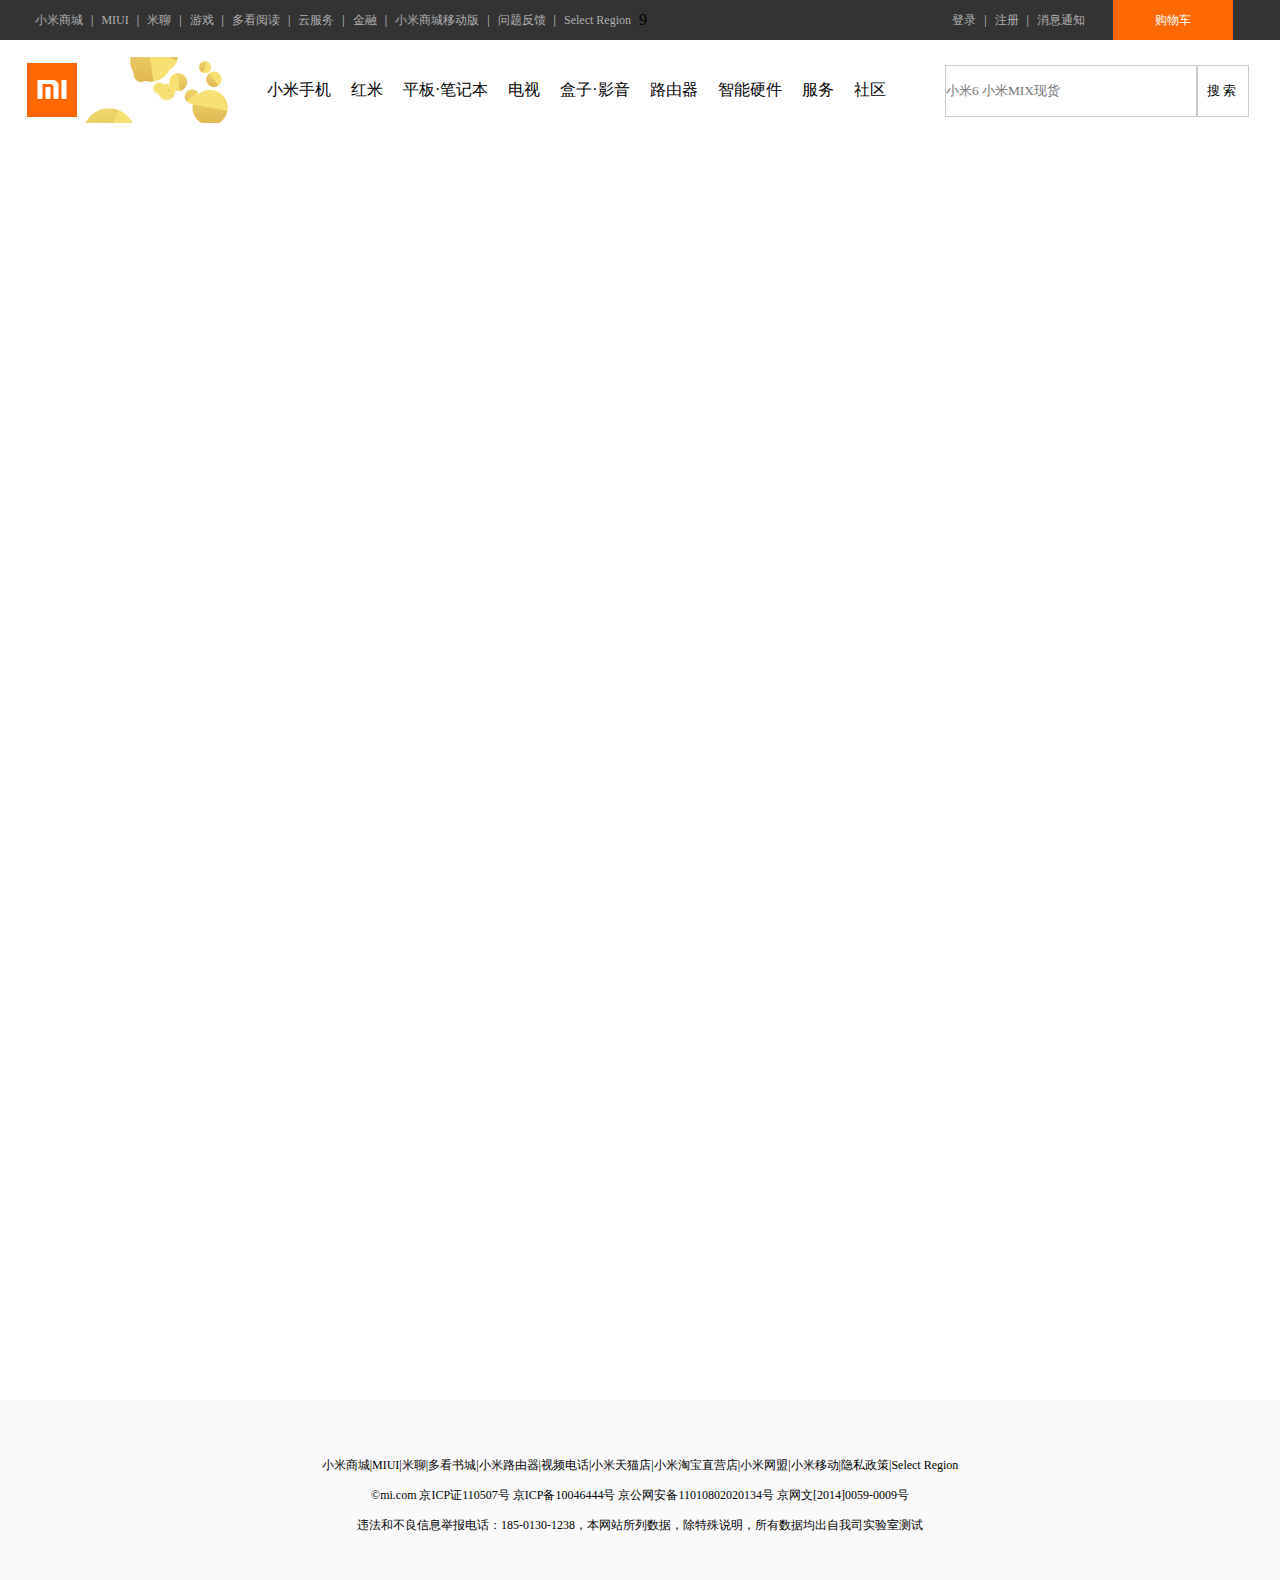
==== liebiao.html @ 94458093 "今天放假" ====
<!DOCTYPE html>
<html>

<head>
    <meta charset="UTF-8">
    <meta name="author" content="order by dede58.com" />
    <title>小米手机列表</title>
    <link rel="stylesheet" type="text/css" href="./css/style.css">
</head>

<body>
    <!-- start header -->
    <header>
        <div class="top center">
            <div class="left fl">
                <ul>
                    <li><a href="http://www.mi.com/" target="_blank">小米商城</a></li>
                    <li>|</li>
                    <li><a href="">MIUI</a></li>
                    <li>|</li>
                    <li><a href="">米聊</a></li>
                    <li>|</li>9
                    <li><a href="">游戏</a></li>
                    <li>|</li>
                    <li><a href="">多看阅读</a></li>
                    <li>|</li>
                    <li><a href="">云服务</a></li>
                    <li>|</li>
                    <li><a href="">金融</a></li>
                    <li>|</li>
                    <li><a href="">小米商城移动版</a></li>
                    <li>|</li>
                    <li><a href="">问题反馈</a></li>
                    <li>|</li>
                    <li><a href="">Select Region</a></li>
                    <div class="clear"></div>
                </ul>
            </div>
            <div class="right fr">
                <div class="gouwuche fr"><a href="">购物车</a></div>
                <div class="fr">
                    <ul>
                        <li><a href="./login.html" target="_blank">登录</a></li>
                        <li>|</li>
                        <li><a href="./register.html" target="_blank">注册</a></li>
                        <li>|</li>
                        <li><a href="">消息通知</a></li>
                    </ul>
                </div>
                <div class="clear"></div>
            </div>
            <div class="clear"></div>
        </div>
    </header>
    <!--end header -->

    <!-- start banner_x -->
    <div class="banner_x center">
        <a href="./index.html" target="_blank">
            <div class="logo fl"></div>
        </a>
        <a href="">
            <div class="ad_top fl"></div>
        </a>
        <div class="nav fl">
            <ul>
                <li><a href="">小米手机</a></li>
                <li><a href="">红米</a></li>
                <li><a href="">平板·笔记本</a></li>
                <li><a href="">电视</a></li>
                <li><a href="">盒子·影音</a></li>
                <li><a href="">路由器</a></li>
                <li><a href="">智能硬件</a></li>
                <li><a href="">服务</a></li>
                <li><a href="">社区</a></li>
            </ul>
        </div>
        <div class="search fr">
            <form action="" method="post">
                <div class="text fl">
                    <input type="text" class="shuru" placeholder="小米6&nbsp;小米MIX现货">
                </div>
                <div class="submit fl">
                    <input type="submit" class="sousuo" value="搜索" />
                </div>
                <div class="clear"></div>
            </form>
            <div class="clear"></div>
        </div>
    </div>
    <!-- end banner_x -->

    <!-- start banner_y -->
    <!-- end banner -->

    <!-- start danpin -->
    <div class="danpin center" style="height: 1240px;">

        <!-- <div class="biaoti center">小米手机</div> -->
        <div class="main center" id="liebiao">
            <!-- <div class="mingxing fl mb20" style="border:2px solid #fff;width:230px;cursor:pointer;" onmouseout="this.style.border='2px solid #fff'" onmousemove="this.style.border='2px solid red'">
                <div class="sub_mingxing">
                    <a href="./xiangqing.html" target="_blank"><img src="./image/liebiao_xiaomi6.jpg" alt=""></a>
                </div>
                <div class="pinpai"><a href="./xiangqing.html" target="_blank">小米6</a></div>
                <div class="youhui">5.16早10点开售</div>
                <div class="jiage">2499.00元</div>
            </div>
         

            <div class="clear"></div> -->
        </div>
        <!-- <div class="main center mb20">
            <div class="mingxing fl mb20" style="border:2px solid #fff;width:230px;cursor:pointer;" onmouseout="this.style.border='2px solid #fff'" onmousemove="this.style.border='2px solid red'">
                <div class="sub_mingxing">
                    <a href=""><img src="./image/liebiao_xiaomi5.jpg" alt=""></a>
                </div>
                <div class="pinpai"><a href="">小米手机5</a></div>
                <div class="youhui">骁龙820处理器 / UFS 2.0 闪存</div>
                <div class="jiage">1799.00元</div>
            </div>
            <div class="mingxing fl mb20" style="border:2px solid #fff;width:230px;cursor:pointer;" onmouseout="this.style.border='2px solid #fff'" onmousemove="this.style.border='2px solid red'">
                <div class="sub_mingxing">
                    <a href=""><img src="./image/liebiao_hongmin4.jpg" alt=""></a>
                </div>
                <div class="pinpai"><a href="">红米Note 4</a></div>
                <div class="youhui">十核旗舰处理器 / 全金属一体化机身 </div>
                <div class="jiage">1399.00元</div>
            </div>
            <div class="mingxing fl mb20" style="border:2px solid #fff;width:230px;cursor:pointer;" onmouseout="this.style.border='2px solid #fff'" onmousemove="this.style.border='2px solid red'">
                <div class="sub_mingxing">
                    <a href=""><img src="./image/pinpai3.png" alt=""></a>
                </div>
                <div class="pinpai"><a href="">小米手机5 64GB</a></div>
                <div class="youhui">5月9日-10日，下单立减100元</div>
                <div class="jiage">1799元</div>
            </div>
            <div class="mingxing fl mb20" style="border:2px solid #fff;width:230px;cursor:pointer;" onmouseout="this.style.border='2px solid #fff'" onmousemove="this.style.border='2px solid red'">
                <div class="sub_mingxing">
                    <a href=""><img src="./image/liebiao_hongmin42.jpg" alt=""></a>
                </div>
                <div class="pinpai"><a href="">红米4</a></div>
                <div class="youhui">2.5D 玻璃，金属一体化机身</div>
                <div class="jiage">999.00元</div>
            </div>
            <div class="mingxing fl mb20" style="border:2px solid #fff;width:230px;cursor:pointer;" onmouseout="this.style.border='2px solid #fff'" onmousemove="this.style.border='2px solid red'">
                <div class="sub_mingxing">
                    <a href=""><img src="./image/liebiao_hongmin4x.jpg" alt=""></a>
                </div>
                <div class="pinpai"><a href="">红米Note 4X 全网通版</a></div>
                <div class="youhui">多彩金属 / 4100mAh 超长续航</div>
                <div class="jiage">1299.00元</div>
            </div>

            <div class="clear"></div>
        </div> -->
    </div>


    <footer class="mt20 center">
        <div class="mt20">小米商城|MIUI|米聊|多看书城|小米路由器|视频电话|小米天猫店|小米淘宝直营店|小米网盟|小米移动|隐私政策|Select Region</div>
        <div>©mi.com 京ICP证110507号 京ICP备10046444号 京公网安备11010802020134号 京网文[2014]0059-0009号</div>
        <div>违法和不良信息举报电话：185-0130-1238，本网站所列数据，除特殊说明，所有数据均出自我司实验室测试</div>

    </footer>

    <!-- end danpin -->


</body>
<script src="./js/axios.js"></script>
<script src="./js/liebiao.js"></script>

</html>
---- css/style.css ----
* {
    margin: 0;
    padding: 0;
    text-decoration: none;
    list-style-type: none;
    font-family: Times New Roman;
}

img {
    border: none;
}

a {
    border: none;
    text-decoration: none;
    color: #000;
}

.border {
    border: 1px solid red;
}

.center {
    margin: 0 auto;
}

.w {
    width: 1226px;
    margin: 0 auto;
}

.fl {
    float: left;
}

.fr {
    float: right;
}

.clear {
    clear: both;
}

.mt20 {
    margin-top: 20px;
}

.mt10 {
    margin-top: 10px;
}

.ml20 {
    margin-left: 20px;
}

.ml40 {
    margin-left: 40px;
}

.mr40 {
    margin-right: 40px;
}

.mb20 {
    margin-bottom: 20px;
}

.border2 {
    border: 2px solid #ff6700;
}

.ft20 {
    font-size: 20px;
}

.ftbc {
    color: #ff6700;
    font-weight: bold;
}

.pr {
    padding-right: 40px;
}

.h3 {
    font-size: 22px;
    font-weight: bold;
}


/*header*/

header {
    width: 100%;
    height: 40px;
    background: #333
}

header .top {
    width: 1226px;
    height: 40px;
    line-height: 40px;
}

header .top .left ul li {
    float: left;
    font-size: 12px;
    color: #ccc;
}

header .top .left ul li a {
    display: block;
    padding: 0 8px;
    font-size: 12px;
    font-family: Times New Roman;
    color: #b0b0b0;
}

header .top .left ul li a:hover {
    color: #fff;
}

header .top .right ul li {
    float: left;
    font-size: 12px;
    color: #ccc;
}

header .top .right ul li a {
    display: block;
    padding: 0 8px;
    font-size: 12px;
    font-family: Times New Roman;
    color: #b0b0b0;
}

header .top .right ul li a:hover {
    color: #fff;
}

header .top .right .gouwuche a {
    color: #fff;
}

header .top .right .gouwuche {
    margin: 0 20px;
    background: #424242;
    width: 120px;
    text-align: center;
    font-size: 12px;
    cursor: pointer;
    background: #ff6700;
    color: #fff;
}

header .top .right .gouwuche:hover {
    color: #000;
    background: #666;
}


/*banner_x*/

.banner_x {
    width: 1226px;
    height: 100px;
}

.banner_x .logo {
    background: url('../image/logo_top.png') no-repeat center center;
    width: 50px;
    height: 100px;
}

.banner_x .ad_top {
    width: 180px;
    height: 100px;
    background: url('../image/yyymix.gif') no-repeat center center;
}

.banner_x .nav ul li {
    float: left;
    height: 100px;
    line-height: 100px;
}

.banner_x .nav ul li a {
    display: inline-block;
    color: #000;
    font-size: 16px;
    padding: 0 10px;
}

.banner_x .nav ul li a:hover {
    color: rgb(255, 103, 0);
}

.banner_x .search {
    width: 308px;
    height: 100px;
    line-height: 100px;
}

.banner_x .search .text {
    width: 250px;
    height: 50px;
    line-height: 50px;
    font-size: 12px;
    margin-top: 25px;
    border: 1px solid #ccc;
}

.banner_x .search .text:hover {
    border-color: #ff6700;
}

.banner_x .search .text .shuru {
    border: none;
    width: 250px;
    height: 50px;
}

.banner_x .search .submit {
    width: 50px;
    height: 50px;
    line-height: 50px;
    text-align: center;
    font-size: 12px;
    margin-top: 25px;
    border: 1px solid #ccc;
}

.banner_x .search .submit .sousuo {
    letter-spacing: 3px;
    text-align: center;
    width: 50px;
    height: 50px;
    border: none;
    background: none;
    cursor: pointer;
}

.banner_x .search .submit:hover {
    border-color: #ff6700;
    color: #ff6700;
}


/*banner_y*/

.banner_y {
    width: 1226px;
    height: 460px;
    display: flex;
}


/* 轮播图 */

.swiper {
    width: 996px;
    height: 460px;
}

.swiper img {
    width: 100%;
    height: 460px;
}

.banner_y .nav {
    width: 234px;
    height: 460px;
    background: rgb(12, 12, 19);
}

.banner_y .nav ul {
    padding: 20px 0;
    position: relative;
}

.banner_y .nav ul li {
    display: block;
    width: 174px;
    height: 40px;
    line-height: 40px;
    font-size: 14px;
    padding: 0 30px;
}

.banner_y .nav ul li .pop {
    width: 800px;
    height: 460px;
    background: #fff;
    position: absolute;
    left: 234px;
    top: 0px;
    display: none;
}

.banner_y .nav ul li:hover .pop {
    display: block;
    box-shadow: 2px 3px 5px #ccc;
    border-top: 1px solid #ccc;
}

.banner_y .nav ul li .pop .left {
    width: 265px;
    height: 460px;
    background: #fff;
}

.banner_y .nav ul li .pop .left div {
    margin-bottom: 3px;
}

.banner_y .nav ul li .pop .left .xuangou_left {
    height: 40px;
    line-height: 40px;
    font-size: 14px;
    margin-left: 10px;
    margin-top: 20px;
}

.banner_y .nav ul li .pop .left .xuangou_left a {
    color: #000;
}

.banner_y .nav ul li .pop .left .xuangou_left a img {
    valign: middle;
}

.banner_y .nav ul li .pop .left .xuangou_left a span {
    display: inline-block;
    margin-left: 10px;
    font-size: 14px;
}

.banner_y .nav ul li .pop .left .xuangou_left a span:hover {
    color: #ff6700;
}

.banner_y .nav ul li .pop .left .xuangou_right {
    margin-top: 25px;
    height: 40px;
    line-height: 40px;
}

.banner_y .nav ul li .pop .left .xuangou_right a {
    display: block;
    width: 60px;
    line-height: 24px;
    height: 24px;
    text-align: center;
    font-size: 12px;
    color: #ff6700;
    border: 1px solid #ff6700;
}

.banner_y .nav ul li .pop .left .xuangou_right a:hover {
    display: block;
    background: #ff6700;
    color: #fff;
}

.banner_y .nav ul li .pop .ctn {
    width: 265px;
    height: 460px;
}

.banner_y .nav ul li .pop .ctn div {
    margin-bottom: 3px;
}

.banner_y .nav ul li .pop .ctn .xuangou_left {
    height: 40px;
    line-height: 40px;
    font-size: 14px;
    margin-left: 10px;
    margin-top: 20px;
}

.banner_y .nav ul li .pop .ctn .xuangou_left a {
    color: #000;
}

.banner_y .nav ul li .pop .ctn .xuangou_left a img {
    valign: middle;
}

.banner_y .nav ul li .pop .ctn .xuangou_left a span {
    display: inline-block;
    margin-left: 10px;
    font-size: 14px;
}

.banner_y .nav ul li .pop .ctn .xuangou_left a span:hover {
    color: #ff6700;
}

.banner_y .nav ul li .pop .ctn .xuangou_right {
    margin-top: 25px;
    height: 40px;
    line-height: 40px;
}

.banner_y .nav ul li .pop .ctn .xuangou_right a {
    display: block;
    width: 60px;
    line-height: 24px;
    height: 24px;
    text-align: center;
    font-size: 12px;
    color: #ff6700;
    border: 1px solid #ff6700;
}

.banner_y .nav ul li .pop .ctn .xuangou_right a:hover {
    display: block;
    background: #ff6700;
    color: #fff;
}

.banner_y .nav ul li .pop .right {
    width: 265px;
    height: 460px;
    margin-right: 5px;
}

.banner_y .nav ul li .pop .right div {
    margin-bottom: 3px;
}

.banner_y .nav ul li .pop .right .xuangou_left {
    height: 40px;
    line-height: 40px;
    font-size: 14px;
    margin-left: 10px;
    margin-top: 20px;
}

.banner_y .nav ul li .pop .right .xuangou_left a {
    color: #000;
}

.banner_y .nav ul li .pop .right .xuangou_left a img {
    valign: middle;
}

.banner_y .nav ul li .pop .right .xuangou_left a span {
    display: inline-block;
    margin-left: 10px;
    font-size: 14px;
}

.banner_y .nav ul li .pop .right .xuangou_left a span:hover {
    color: #ff6700;
}

.banner_y .nav ul li .pop .right .xuangou_right {
    margin-top: 25px;
    height: 40px;
    line-height: 40px;
}

.banner_y .nav ul li .pop .right .xuangou_right a {
    display: block;
    width: 60px;
    line-height: 24px;
    height: 24px;
    text-align: center;
    font-size: 12px;
    color: #ff6700;
    border: 1px solid #ff6700;
}

.banner_y .nav ul li .pop .right .xuangou_right a:hover {
    display: block;
    background: #ff6700;
    color: #fff;
}

.banner_y .nav ul li:hover {
    background: #ff6700;
}

.banner_y .nav ul li a {
    display: inline-block;
    margin-left: 10px;
    color: #fff;
}

.tlinks {
    text-indent: -9999px;
    height: 0;
    line-height: 0;
    font-size: 0;
    overflow: hidden;
}


/*sub_banner*/

.sub_banner {
    width: 1226px;
    height: 170px;
    margin-top: 15px;
}

.sub_banner .sidebar {
    width: 234px;
    height: 170px;
}

.sub_banner .sidebar div {
    width: 78px;
    height: 85px;
    marign: 0;
    padding: 0;
}

.sub_banner .sidebar div a img {
    opacity: 0.8;
}

.sub_banner .sidebar div a img:hover {
    opacity: 1;
}

.sub_banner .datu {
    width: 316px;
    height: 170px;
    margin-left: 14px;
}

.sub_banner .datu a img {
    width: 316px;
    height: 170px;
    opacity: 0.8;
}

.sub_banner .datu a img:hover {
    opacity: 1;
}


/*danpin*/

.biaoti {
    width: 1226px;
    height: 58px;
    line-height: 58px;
    font-size: 22px;
    font-weight: bold;
    margin-top: 20px;
}

.danpin .main {
    width: 1226px;
    height: 340px;
}

.danpin .main .mingxing {
    width: 234px;
    height: 339px;
    background: rgb(250, 250, 250);
    margin-right: 4px;
}


/* 倒计时 */

.countdown {
    background-color: orange;
    height: 340px;
}

.countdown .times b {
    font-size: 40px;
}

.countdown a {
    text-decoration: none;
    background-size: 100% 100%;
    width: 190px;
    height: 100%;
    color: #fff;
}

.countdown a h1 {
    text-align: center;
    padding-top: 50px;
}

.countdown a h3 {
    padding-top: 80px;
    text-align: center;
    display: block;
    padding-bottom: 40px;
}

.countdown a .sp-1 {
    font-size: 14px;
    font-weight: 300;
}

#time1,
#time2,
#time3 {
    display: inline-block;
    border-radius: 50%;
    text-align: center;
    line-height: 60px;
    font-size: 40px;
    width: 60px;
    height: 60px;
    background-color: #000;
}

.times {
    padding-bottom: 34px;
    text-align: center;
}

.danpin .main .mingxing:nth-of-type(1) {
    /* border-top: 1px solid orange; */
    margin-right: 4px;
}

.danpin .main .mingxing:nth-of-type(2) {
    border-top: 1px solid green;
    margin-right: 4px;
}

.danpin .main .mingxing:nth-of-type(3) {
    border-top: 1px solid blue;
    margin-right: 4px;
}

.danpin .main .mingxing:nth-of-type(4) {
    border-top: 1px solid red;
    margin-right: 4px;
}

.danpin .main .mingxing:nth-of-type(5) {
    border-top: 1px solid teal;
}

.danpin .main .mingxing .sub_mingxing {
    padding: 37px;
}

.danpin .main .mingxing .sub_mingxing a img {
    display: block;
    width: 160px;
    height: 160px;
    opacity: 0.85
}

.danpin .main .mingxing .sub_mingxing a img:hover {
    width: 160px;
    height: 160px;
    opacity: 1;
}

.danpin .main .mingxing .pinpai {
    width: 220px;
    height: 60px;
    line-height: 20px;
    text-align: center;
    margin-top: -10px;
}

.danpin .main .mingxing .pinpai a {
    font-size: 10px;
    color: #333;
    padding: 0 5px;
}

.danpin .main .mingxing .youhui {
    width: 234px;
    height: 12px;
    line-height: 12px;
    margin: 15px 0;
    font-size: 12px;
    color: rgb(176, 176, 176);
    text-align: center;
}

.danpin .main .mingxing .jiage {
    font-size: 14px;
    text-align: center;
    color: #ff6709;
    margin-top: 10px;
}

.jiaru {
    width: 150px;
    line-height: 35px;
    margin: 15px auto 0;
    text-align: center;
    background-color: #ff6709;
    border-radius: 20px;
}


/*peijian*/

.peijian {
    background: rgb(245, 245, 245);
}

.peijian .main {
    height: 614px;
}

.peijian .main .content {
    width: 1226px;
    height: 300px;
}

.peijian .main .content:nth-of-type(2) {
    margin-top: 14px;
}

.peijian .main .content .remen {
    width: 234px;
    height: 300px;
    margin-right: 14px;
    position: relative;
    background: #fff;
}

.peijian .main .content .remen:hover {
    margin-top: -2px;
    box-shadow: 0px 0px 30px #ccc;
}

.peijian .main .content .remen:nth-of-type(5) {
    margin: 0;
}

.peijian .main .content .remen .xinpin span {
    display: block;
    margin: 0 auto;
    font-size: 10px;
    line-height: 20px;
    height: 20px;
    color: #fff;
    width: 65px;
    background: #83c44e;
    text-align: center;
}

.peijian .main .content .remen .tu a img {
    margin: 10px 42px 20px 42px;
}

.peijian .main .content .remen .miaoshu {
    width: 234px;
    height: 25px;
    line-height: 25px;
    text-align: center;
    overflow: hidden;
}

.peijian .main .content .remen .miaoshu a {
    color: #000;
    font-size: 14px;
}

.peijian .main .content .remen .jiage {
    color: #ff6700;
    font-size: 14px;
    text-align: center;
    width: 234px;
    height: 25px;
    line-height: 25px;
}

.peijian .main .content .remen .pingjia {
    width: 234px;
    height: 15px;
    line-height: 15px;
    font-size: 12px;
    color: #aaa;
    text-align: center;
}

.peijian .main .content .remen .piao {
    width: 204px;
    height: 60px;
    font-size: 12px;
    padding: 10px 0px 0px 30px;
    background: #ff6700;
    position: absolute;
    display: none;
}

.peijian .main .content .remen .piao a {
    color: #fff;
}

.peijian .main .content .remen .piao span {
    display: block;
    margin-top: 5px;
}

.peijian .main .content .remen:hover .piao {
    display: block;
    margin-top: -40px;
}

.peijian .main .content .remenlast {
    width: 234px;
    height: 300px;
}

.hongmi:hover {
    margin-top: -2px;
    box-shadow: 0px 0px 15px #ccc;
}

.liulangengduo {
    margin-top: 12px;
}

.liulangengduo:hover {
    margin-top: 10px;
    box-shadow: 0px 0px 30px #ccc;
}


/*xiangqing*/

.xiangqing {
    width: 100%;
    height: 58px;
    background: rgb(240, 240, 240);
}

.xiangqing .neirong {
    height: 58px;
    width: 1226px;
}

.xiangqing .neirong .xiaomi6 {
    width: 300px;
    height: 58px;
    line-height: 58px;
    font-size: 22px;
    font-weight: bold;
}

.xiangqing .neirong nav {
    display: inline-block;
    width: 410px;
    height: 58px;
    line-height: 58px;
}

.xiangqing .neirong nav li {
    font-size: 14px;
    float: left;
    display: block;
    margin: 0px 5px;
}

.xiangqing .neirong nav li a {
    color: #333;
    font-size: 14px;
}

.xiangqing .neirong nav li a:hover {
    color: #ff6700;
}


/*jieshao*/

.jieshao {
    height: 560px;
}

.jieshao .left {
    width: 560px;
    height: 560px;
    border: 1px solid #ccc;
}

.jieshao .right {
    width: 620px;
    background: rgb(248, 248, 248);
    height: 600px;
}

.jieshao .right .jianjie {
    font-size: 14px;
    color: rgb(176, 176, 176);
    line-height: 20px;
}

.jieshao .right .jiage {
    font-size: 18px;
    color: #ff6700;
    font-weight: bold;
}

.jieshao .right .xzbb {
    height: 58px;
    line-height: 58px;
}

.jieshao .right .xzbb .banben {
    height: 58px;
    line-height: 58px;
    width: 278px;
    cursor: pointer;
    margin-right: 5px;
    border: 1px solid #bbb;
}

.jieshao .right .xzbb .banben a {
    display: block;
    font-size: 18px;
    color: #000;
    padding: 0 10px;
}

.jieshao .right .xzbb .banben a span {
    display: inline-block;
    margin-right: 10px;
}

.jieshao .right .xzbb .banben a:hover {
    color: #ff6700;
}

.jieshao .right .xzbb .banben:hover {
    border: 1px solid #ff6700;
}

.jieshao .right .xzbb .banben a .yuandian {
    display: inline-block;
    height: 15px;
    width: 15px;
    border-radius: 50%;
    background: #000;
    margin-left: 80px;
}


/*选取详情*/

.xqxq {
    height: 80px;
    width: 555px;
    background: rgb(255, 255, 255);
    padding: 20px;
}


/*是否下单*/

.xiadan {
    height: 50px;
    line-height: 50px;
}

.xiadan .jrgwc {
    height: 50px;
    width: 200px;
    border: none;
    background: #ff6700;
    color: #fff;
    font-size: 18px;
    font-weight: bold;
    cursor: pointer;
    margin-right: 50px;
}

.xiadan .jrgwc:hover {
    border: 1px solid #fff;
}


/*我的购物车*/

.banner_x .wdgwc {
    height: 100px;
    line-height: 100px;
    font-weight: bold;
    font-size: 24px;
}

.banner_x .wxts {
    height: 90px;
    line-height: 105px;
    font-size: 12px;
    color: #777;
}

.banner_x .dlzc {
    height: 100px;
    line-height: 100px;
}

.banner_x .dlzc ul li {
    float: left;
    font-size: 12px;
}

.banner_x .dlzc ul li a {
    display: block;
    padding: 0 8px;
    font-size: 12px;
    font-family: Times New Roman;
    color: #777;
}

.banner_x .dlzc ul li a:hover {
    color: #ff6700;
}

.xiantiao {
    width: 100%;
    height: 2px;
    background: #ff6700;
}


/*购物车详单*/

.gwcxqbj {
    width: 100%;
    height: 400px;
    background: rgb(245, 245, 245);
    padding-bottom: 20px;
}

.gwcxqbj .gwcxd {
    background: #fff;
    width: 1226px;
    height: auto;
    padding-top: 30px;
}

.gwcxqbj .gwcxd .top2 {
    width: 1226px;
    height: 70px;
}

.gwcxqbj .gwcxd .top2 .sub_top {
    width: 100px;
    height: 70px;
    line-height: 36px;
    margin-right: 0px;
    margin-top: 0px;
    margin-left: 30px;
}

.gwcxqbj .gwcxd .top2 .sub_top:nth-of-type(2) {
    margin-left: 100px;
}

.gwcxqbj .gwcxd .top2 .sub_top:nth-of-type(3) {
    margin-left: 300px;
}

.gwcxqbj .gwcxd .top2 .sub_top:nth-of-type(4) {
    margin-left: 60px;
}

.gwcxqbj .gwcxd .top2 .sub_top:nth-of-type(5) {
    margin-left: 60px;
}

.gwcxqbj .gwcxd .top2 .sub_top .quanxuan {
    width: 18px;
    height: 18px;
    border: 1px solid #ccc;
    background: none;
}

.gwcxqbj .gwcxd .content2 {
    width: 1226px;
    height: 120px;
    border-top: 1px solid #ccc;
}

.gwcxqbj .gwcxd .content2 .sub_content {
    width: 50px;
    height: 120px;
    line-height: 120px;
    margin-right: 0px;
}

.gwcxqbj .gwcxd .sub_content .quanxuan {
    width: 18px;
    height: 18px;
    border: 1px solid #ccc;
    background: none;
}

.gwcxqbj .gwcxd .content2 .sub_content img {
    vertical-align: middle;
}

.gwcxqbj .gwcxd .content2 .sub_content:nth-of-type(1) {
    margin-left: 30px;
}

.gwcxqbj .gwcxd .content2 .sub_content:nth-of-type(2) {
    margin-left: 35px;
}

.gwcxqbj .gwcxd .content2 .sub_content:nth-of-type(3) {
    margin-left: 55px;
    width: 330px;
}

.gwcxqbj .gwcxd .content2 .sub_content:nth-of-type(4) {
    margin-left: 55px;
}

.gwcxqbj .gwcxd .content2 .sub_content:nth-of-type(5) {
    margin-left: 115px;
}

.gwcxqbj .gwcxd .content2 .sub_content:nth-of-type(6) {
    margin-left: 115px;
    color: #ff6700;
}

.gwcxqbj .gwcxd .content2 .sub_content:nth-of-type(7) {
    margin-left: 145px;
    font-size: 25px;
}

.gwcxqbj .gwcxd .content2 .sub_content .shuliang {
    width: 70px;
    height: 35px;
    border: 2px solid #ccc;
    text-align: center;
    font-size: 16px;
    color: #ff6700;
}

.gwcxqbj .gwcxd .content2 .sub_content a {
    display: block;
    width: 20px;
    height: 20px;
    border-radius: 10px;
    color: #000;
}

.gwcxqbj .gwcxd .content2 .sub_content a:hover {
    color: #ff6700;
}


/*结算单*/

.jiesuandan {
    width: 1226px;
    height: 50px;
    background: #fff;
}

.jiesuandan .tishi {
    width: 400px;
    height: 50px;
    line-height: 50px;
}

.jiesuandan .tishi ul li {
    float: left;
    font-size: 14px;
    display: inline-block;
    padding: 0 10px;
    color: #666;
}

.jiesuandan .tishi ul li a {
    color: #666;
}

.jiesuandan .tishi ul li a:hover {
    color: #ff6700;
}

.jiesuandan .tishi ul li span {
    display: inline-block;
    color: #ff6700;
    margin: 0 4px;
}

.jiesuandan .jiesuan {
    width: 500px;
    height: 50px;
    line-height: 50px;
    font-size: 14px;
    color: #ff6700;
}

.jiesuandan .jiesuan .jiesuanjiage span {
    font-size: 24px;
    font-weight: bold;
}

.jiesuandan .jiesuan .jsanniu .jsan {
    width: 200px;
    height: 50px;
    color: #fff;
    background: rgb(255, 103, 0);
    font-size: 20px;
    border: none;
    cursor: pointer;
}

.jiesuandan .jiesuan .jsanniu .jsan:hover {
    background: rgb(242, 88, 7);
}


/*个人中心*/

.grzxbj {
    width: 100%;
    height: auto;
    background: rgb(245, 245, 245);
    padding-bottom: 20px;
    padding-top: 20px;
}

.grzxbj .selfinfo {
    width: 1226px;
}

.grzxbj .selfinfo .lfnav {
    width: 234px;
    height: 500px;
    background: #fff;
}

.grzxbj .selfinfo .lfnav .ddzx {
    width: 234px;
    height: 40px;
    line-height: 40px;
    font-size: 19px;
    margin: 30px 20px 10px 40px;
    color: rgb(51, 51, 51);
}

.grzxbj .selfinfo .lfnav .subddzx ul li {
    display: block;
    width: 194px;
    height: 40px;
    line-height: 40px;
    padding-left: 40px;
}

.grzxbj .selfinfo .lfnav .subddzx ul li a {
    color: rgb(117, 117, 117);
}

.grzxbj .selfinfo .lfnav .subddzx ul li a:hover {
    color: rgb(51, 51, 51);
}

.grzxbj .selfinfo .rtcont {
    width: 978px;
    height: 500px;
    background: #fff;
}

.grzxbj .selfinfo .rtcont .ddzxbt {
    width: 938px;
    height: 60px;
    line-height: 60px;
    font-size: 22px;
    font-weight: bold;
    color: rgb(117, 117, 117);
    padding-left: 40px;
    border-bottom: 1px solid #ccc;
}

.grzxbj .selfinfo .rtcont .grzlbt {
    width: 938px;
    height: 60px;
    line-height: 60px;
    font-size: 20px;
    color: rgb(117, 117, 117);
}

.grzxbj .selfinfo .rtcont .subgrzl {
    height: 45px;
    line-height: 45px;
    width: 900px;
    background: rgb(253, 253, 253);
    border: 1px solid #aaa;
    margin-top: 10px;
    margin-bottom: 10px;
    border-radius: 3px;
}

.grzxbj .selfinfo .rtcont .subgrzl span:nth-of-type(1) {
    display: inline-block;
    font-size: 15px;
    font-weight: bold;
    color: rgb(117, 117, 117);
    width: 70px;
    height: 45px;
    line-height: 45px;
    padding-left: 20px;
}

.grzxbj .selfinfo .rtcont .subgrzl span:nth-of-type(2) {
    display: inline-block;
    font-size: 15px;
    color: rgb(117, 117, 117);
    width: 480px;
    height: 45px;
    line-height: 45px;
    padding-left: 120px;
}

.grzxbj .selfinfo .rtcont .subgrzl span:nth-of-type(3) {
    display: inline-block;
    font-size: 15px;
    width: 160px;
    height: 45px;
    line-height: 45px;
    text-align: right;
}

.grzxbj .selfinfo .rtcont .subgrzl span a {
    color: teal;
}

.grzxbj .selfinfo .rtcont .subgrzl span a:hover {
    color: #ff6700;
}


/*订单中心*/

.grzxbj .selfinfo .rtcont .ddxq {
    width: 938px;
    height: 120px;
    line-height: 120px;
    font-size: 17px;
    color: rgb(117, 117, 117);
    border-bottom: 1px solid #ccc;
    padding-left: 40px;
}

.grzxbj .selfinfo .rtcont .ddxq .ddspt {
    width: 80px;
    height: 80px;
    margin: 19px 25px 0 0;
    border: 1px solid #aaa;
}

.grzxbj .selfinfo .rtcont .ddxq .ztxx ul li {
    display: inline-block;
    width: 130px;
    height: 60px;
    line-height: 60px;
    float: left;
    border-left: 1px solid #aaa;
    margin-top: 30px;
    text-align: center;
}

.grzxbj .selfinfo .rtcont .ddxq .ztxx ul li a {
    color: rgb(117, 117, 117);
}

.grzxbj .selfinfo .rtcont .ddxq .ztxx ul li a:hover {
    color: #ff6700;
}


/*footer*/

footer {
    width: 100%;
    height: 120px;
    line-height: 30px;
    text-align: center;
    font-size: 12px;
    background: rgb(250, 250, 250);
    padding: 30px 0;
}
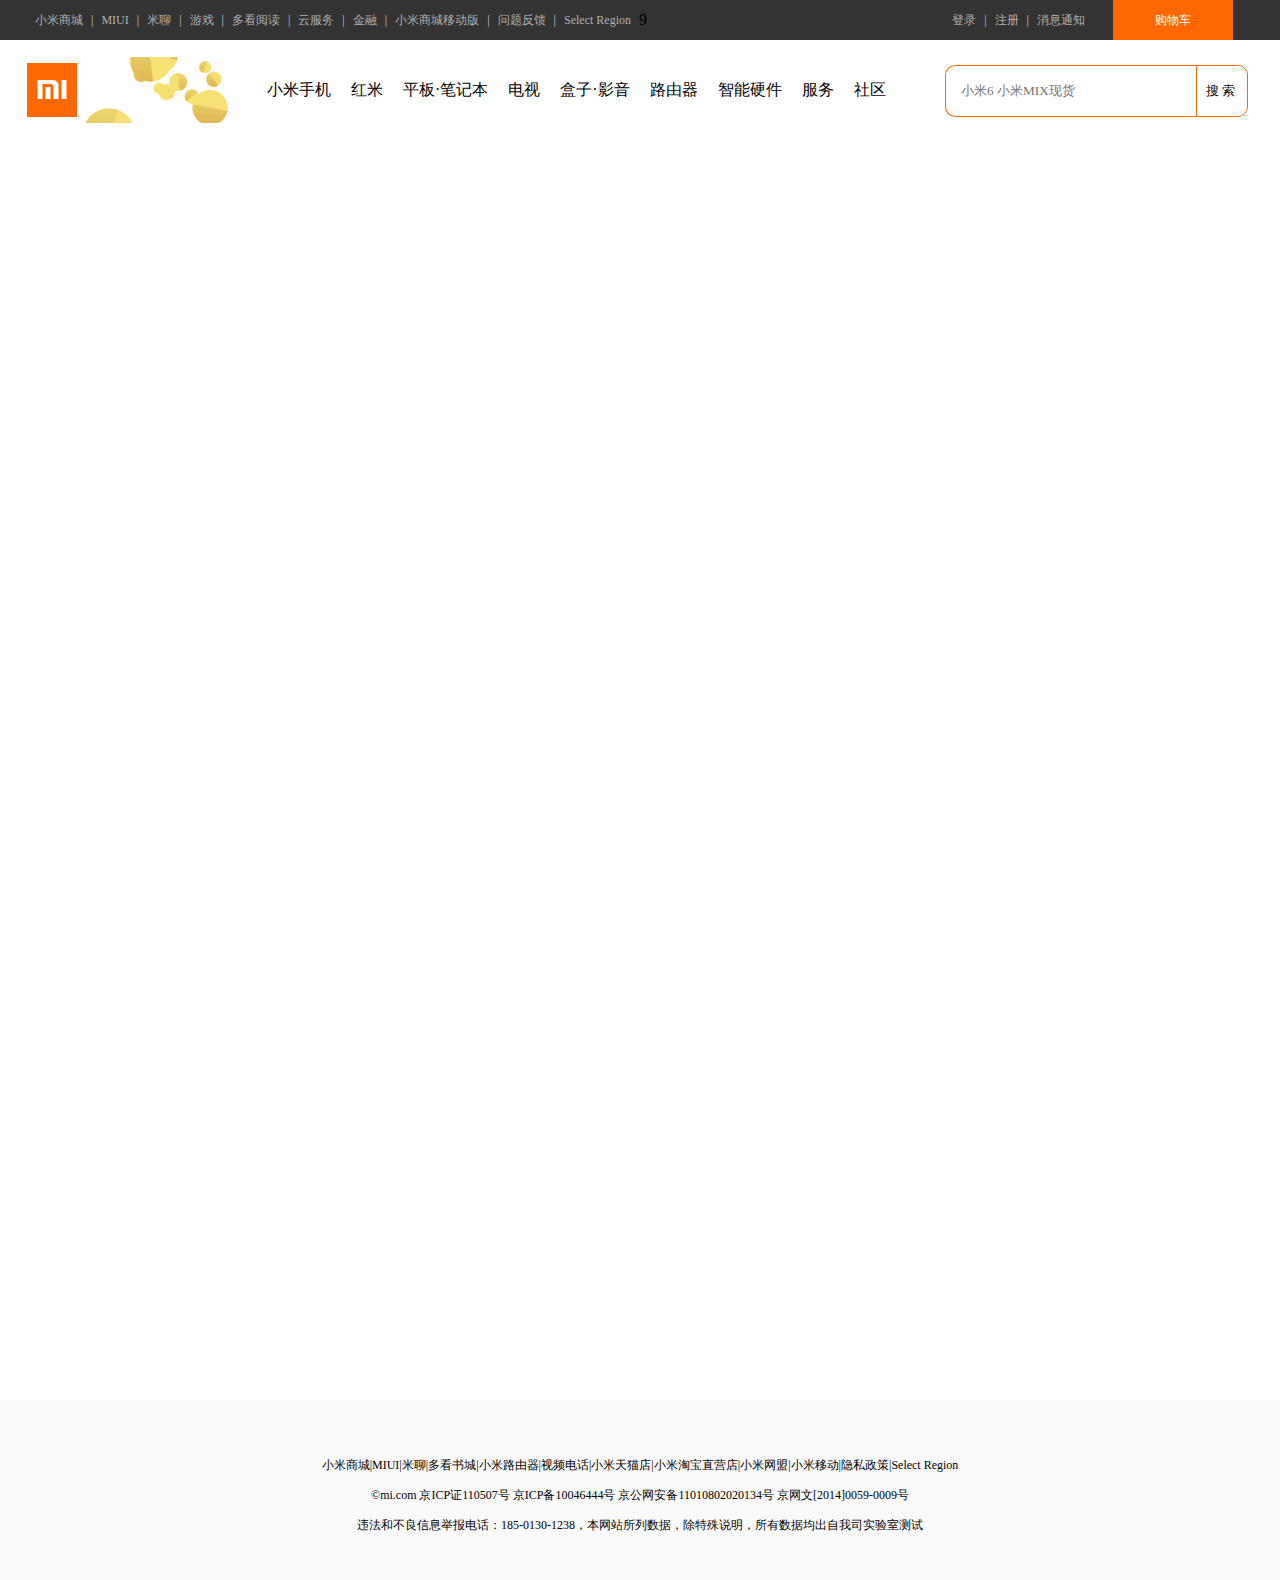
==== commit bd447d37: "nihao" ====
--- a/liebiao.html
+++ b/liebiao.html
@@ -164,6 +164,7 @@
 
     </footer>
 
+
     <!-- end danpin -->
 
 
--- a/css/style.css
+++ b/css/style.css
@@ -202,12 +202,20 @@
 }
 
 .banner_x .search .text {
-    width: 250px;
+    width: 235px;
     height: 50px;
     line-height: 50px;
     font-size: 12px;
     margin-top: 25px;
-    border: 1px solid #ccc;
+    border: 1px solid rgb(255, 103, 0);
+    border-radius: 10px 0 0 10px;
+    overflow: hidden;
+    border-right: 0;
+    padding-left: 15px;
+}
+
+.shuru {
+    outline: none;
 }
 
 .banner_x .search .text:hover {
@@ -227,7 +235,8 @@
     text-align: center;
     font-size: 12px;
     margin-top: 25px;
-    border: 1px solid #ccc;
+    border: 1px solid #ff6700;
+    border-radius: 0 10px 10px 0;
 }
 
 .banner_x .search .submit .sousuo {
@@ -693,6 +702,11 @@
     margin-top: 10px;
 }
 
+.shanchu {
+    text-decoration: line-through;
+    color: #b0b0b0;
+}
+
 .jiaru {
     width: 150px;
     line-height: 35px;
@@ -700,6 +714,13 @@
     text-align: center;
     background-color: #ff6709;
     border-radius: 20px;
+}
+
+.jiaru a {
+    display: block;
+    width: 100%;
+    height: 100%;
+    color: white;
 }
 
 
